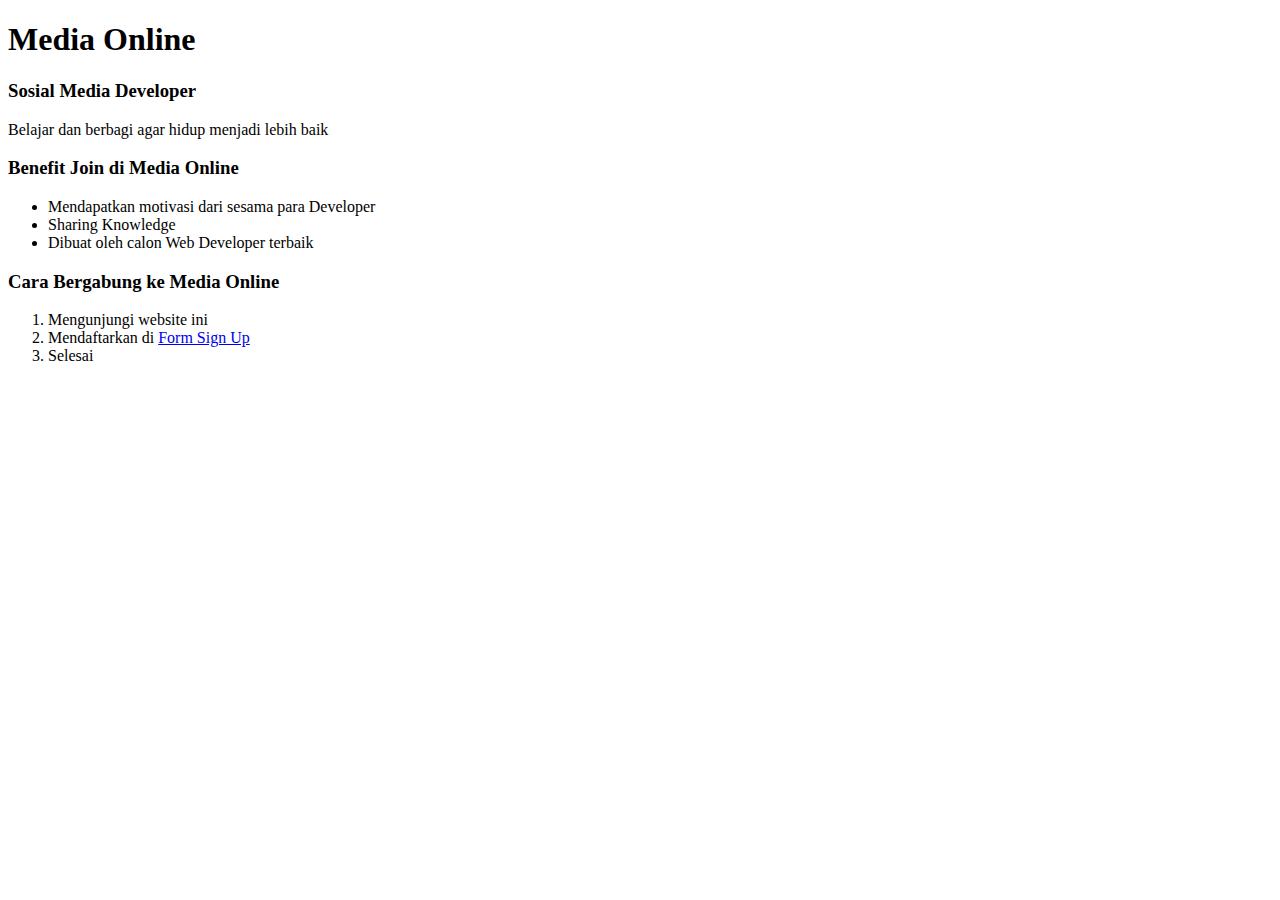
==== Tugas-Form/index.html @ e79bdd2c "done" ====
<!DOCTYPE html>
<html lang="en">
<head>
    <meta charset="UTF-8">
    <meta name="viewport" content="width=device-width, initial-scale=1.0">
    <title>Document</title>
</head>
<body>
    <h1>Media Online</h1>
    <h3>Sosial Media Developer</h3>
    <p>Belajar dan berbagi agar hidup menjadi lebih baik</p>
    <h3>Benefit Join di Media Online</h3>
    <ul>
        <li>Mendapatkan motivasi dari sesama para Developer</li>
        <li>Sharing Knowledge</li>
        <li>Dibuat oleh calon Web Developer terbaik</li>
    </ul>
    <h3>Cara Bergabung ke Media Online</h3>
    <ol>
        <li>Mengunjungi website ini</li>
        <li>Mendaftarkan di <a href="form.html" >Form Sign Up</a></li> 
        <li>Selesai</li>
    </ol>
</body>
</html>
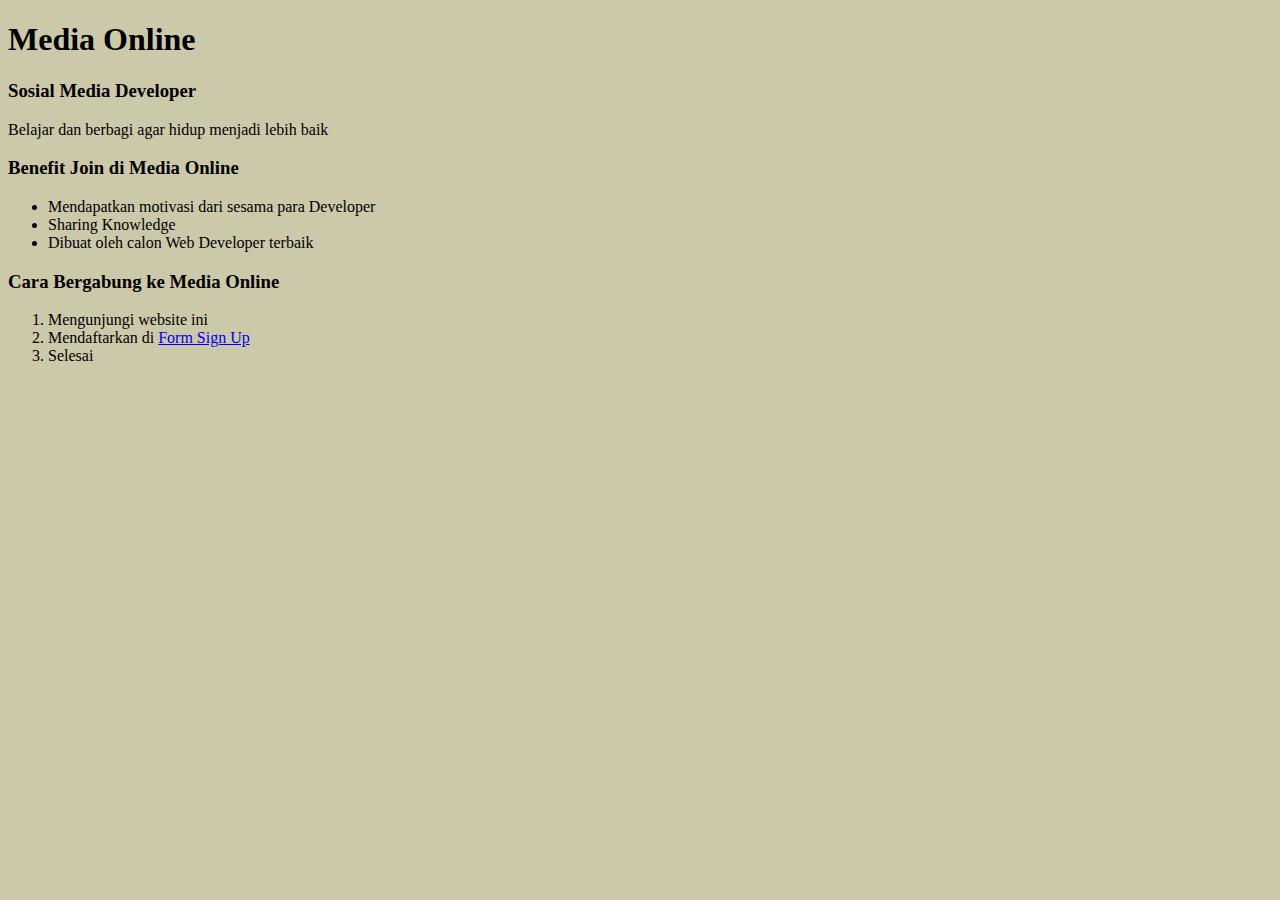
==== commit 34122414: "fix done" ====
--- a/Tugas-Form/index.html
+++ b/Tugas-Form/index.html
@@ -4,6 +4,11 @@
     <meta charset="UTF-8">
     <meta name="viewport" content="width=device-width, initial-scale=1.0">
     <title>Document</title>
+    <style>
+        body {
+            background-color: #CCC8AA;
+        }
+    </style>
 </head>
 <body>
     <h1>Media Online</h1>
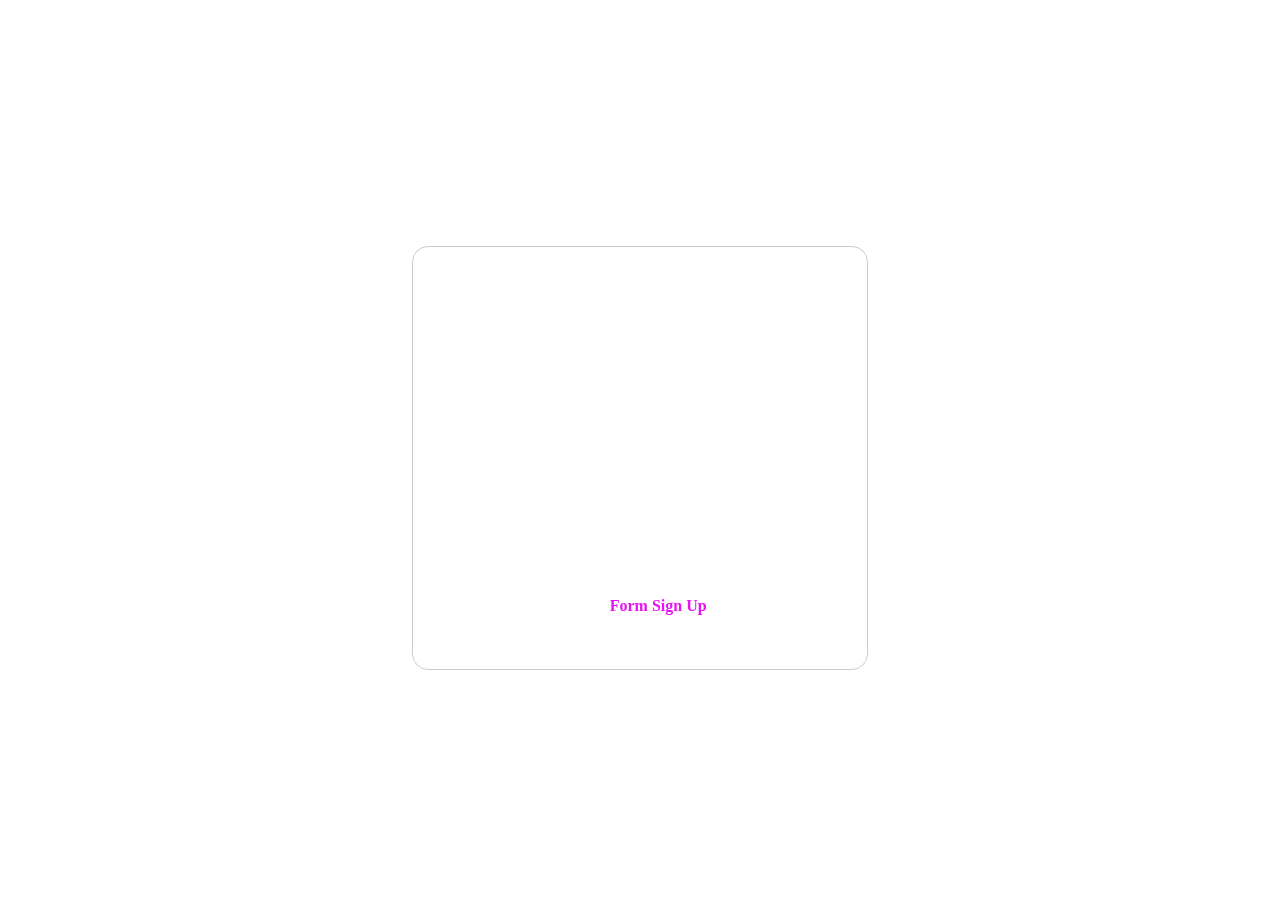
==== commit afedd1e4: "fix css" ====
--- a/Tugas-Form/index.html
+++ b/Tugas-Form/index.html
@@ -3,17 +3,14 @@
 <head>
     <meta charset="UTF-8">
     <meta name="viewport" content="width=device-width, initial-scale=1.0">
+    <link rel="stylesheet" href="index.css"/>
     <title>Document</title>
-    <style>
-        body {
-            background-color: #CCC8AA;
-        }
-    </style>
 </head>
 <body>
+    <div class="container">
     <h1>Media Online</h1>
-    <h3>Sosial Media Developer</h3>
-    <p>Belajar dan berbagi agar hidup menjadi lebih baik</p>
+    <h3 style="font-family: 'Times New Roman', Times, serif;">Sosial Media Developer</h3>
+    <p>"Belajar dan berbagi agar hidup menjadi lebih baik" <br></p>
     <h3>Benefit Join di Media Online</h3>
     <ul>
         <li>Mendapatkan motivasi dari sesama para Developer</li>
@@ -26,5 +23,6 @@
         <li>Mendaftarkan di <a href="form.html" >Form Sign Up</a></li> 
         <li>Selesai</li>
     </ol>
+</div>
 </body>
 </html>--- a/Tugas-Form/index.css
+++ b/Tugas-Form/index.css
@@ -0,0 +1,67 @@
+body {
+    text-align: center; /* Mengatur teks ke tengah secara horizontal */
+    display: flex;
+    flex-direction: column;
+    justify-content: center;
+    align-items: center;
+    height: 100vh; /* Untuk mengisi seluruh tinggi layar */
+    background-image: url(https://cdn.pixabay.com/photo/2016/03/18/15/02/ufo-1265186_1280.jpg);
+    background-repeat: no-repeat;
+    background-size: cover;
+    color: rgb(255, 255, 255);
+}
+
+.container {
+    background: rgba(255, 255, 255, 0.2);
+    backdrop-filter: blur(10px);
+    border-radius: 1rem;
+    border: 1px solid #ccc;
+    padding: 20px;
+}
+
+
+/* Style the heading */
+h1 {
+    color: rgb(255, 255, 255);
+    font-family: 'Poppins';
+}
+
+/* Style the paragraph */
+p {
+    font-style: italic;
+    font-family: 'Times New Roman', Times, serif;
+    color: rgb(255, 255, 255);
+}
+
+/* Style the list items */
+ul, ol {
+    list-style-position: inside; /* Untuk mengatur posisi marker */
+    color: rgb(255, 255, 255);
+}
+
+li {
+    font-weight: bold;
+    text-align: left; /* Untuk mengatur teks dalam list menjadi rata kiri */
+    color: rgb(255, 255, 255);
+}
+
+/* Style the link in the list */
+ul li a {
+    color: green;
+    color: rgb(255, 255, 255);
+}
+
+/* Efek hover untuk tombol Form sign Up */
+a {
+text-decoration: none; /* Menghapus garis bawah default pada tautan */
+color: rgb(230, 20, 241);
+
+}
+
+a:hover {
+text-decoration: underline; /* Menambahkan garis bawah saat tautan dihover */
+}
+
+a:hover {
+color: rgb(255, 255, 255);
+}
